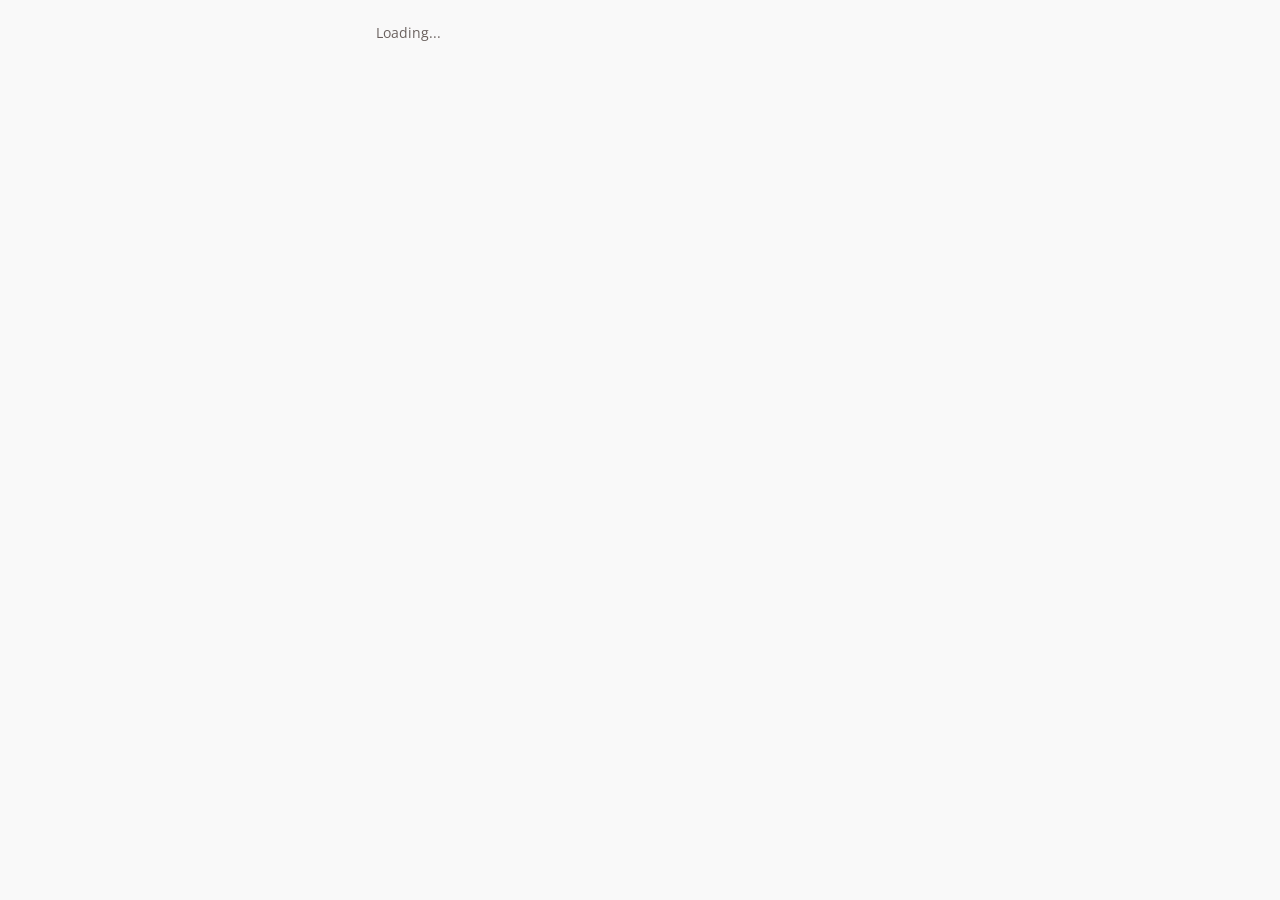
==== client.html @ 56cf0ac6 "Client accept and e-sign links, home alerts, versions card with update button Co-Authored-By: Claude" ====
<!doctype html>
<html lang="en">
<head>
<meta charset="utf-8">
<meta name="viewport" content="width=device-width,initial-scale=1,viewport-fit=cover">
<meta name="theme-color" content="#7A1F2E">
<meta name="robots" content="noindex,nofollow">
<title>HireHector: your booking</title>
<link rel="preconnect" href="https://fonts.googleapis.com">
<link rel="preconnect" href="https://fonts.gstatic.com" crossorigin>
<link href="https://fonts.googleapis.com/css2?family=Courgette&family=Open+Sans:wght@400;500;600;700&display=swap" rel="stylesheet">
<link rel="stylesheet" href="styles.css">
<style>
body{padding-bottom:40px}
.cwrap{max-width:560px;margin:0 auto;padding:22px 16px 40px;display:flex;flex-direction:column;gap:16px}
.sigbox{border:1px solid #8F8680;border-radius:10px;background:#fff;touch-action:none;width:100%;height:170px;display:block}
.terms{font-size:14px;line-height:1.55}
.terms li{margin:0 0 8px}
.big{font-size:17px}
.ok{background:#E3F1E6;border:1px solid #B5D8BC;color:#1F5A2D}
.chk{display:flex;gap:10px;align-items:flex-start;font-size:15px}
.chk input{width:22px;height:22px;margin-top:2px;flex:0 0 auto}
details summary{cursor:pointer;font-weight:600;min-height:44px;display:flex;align-items:center}
</style>
</head>
<body>
<div id="app" class="cwrap"><div class="sub">Loading...</div></div>
<div id="toast" class="toast" role="status" aria-live="polite"></div>
<script src="https://cdn.jsdelivr.net/npm/@supabase/supabase-js@2"></script>
<script src="https://cdnjs.cloudflare.com/ajax/libs/jspdf/2.5.1/jspdf.umd.min.js"></script>
<script src="config.js"></script>
<script src="pdf.js"></script>
<script src="client.js"></script>
</body>
</html>
---- styles.css ----
:root{--ink:#362F2D;--ground:#F9F9F9;--border:#E6E1DC;--muted:#6A615E;--label:#5A514E;--field:#8F8680;--maroon:#7A1F2E;--teal:#17607A;--cream:#F4ECE0;--cream2:#FAF6F0;--link:#0F4659;--ok-bg:#E3F3EA;--ok:#14633C;--info-bg:#E4F0F3;--info:#0F4659;--warn-bg:#FFF0D2;--warn:#7A4F00;--bad-bg:#F6E9EB;--bad:#5E1623}
*{box-sizing:border-box;-webkit-tap-highlight-color:transparent}
html,body{margin:0;background:var(--ground);color:var(--ink);font:15px/1.5 'Open Sans',system-ui,-apple-system,Segoe UI,sans-serif}
button,input,select,textarea{font:inherit;color:inherit}
a{color:var(--link)}
:focus-visible{outline:3px solid var(--teal);outline-offset:2px}
.shell{display:flex;flex-direction:column;min-height:100vh}
.top{position:sticky;top:0;z-index:20;display:flex;align-items:center;gap:12px;padding:10px 16px;background:#fff;border-bottom:1px solid var(--border)}
.logo{font-family:'Courgette',cursive;font-size:24px;line-height:1.1}
.top small{display:block;color:var(--muted);font-size:12px}
.main{flex:1;width:100%;max-width:1000px;margin:0 auto;padding:18px 16px 96px;display:flex;flex-direction:column;gap:16px}
.nav{position:fixed;left:0;right:0;bottom:0;z-index:20;display:flex;background:#fff;border-top:1px solid var(--border);padding-bottom:env(safe-area-inset-bottom)}
.nav a{flex:1;display:flex;flex-direction:column;align-items:center;gap:2px;padding:8px 2px;min-height:56px;color:var(--label);text-decoration:none;font-size:11.5px;font-weight:600}
.nav a.on{color:var(--maroon)}
.nav svg{width:22px;height:22px;stroke:currentColor;fill:none;stroke-width:1.8;stroke-linecap:round;stroke-linejoin:round}
.nav .desk{display:none}
h1{margin:4px 0 0;font-family:'Courgette',cursive;font-weight:400;font-size:32px;line-height:1.2}
h2{margin:0;font-size:18px;font-weight:700;line-height:1.25}
.sub{font-size:14px;color:var(--muted)}
.eyebrow{font-size:12px;font-weight:700;letter-spacing:.06em;text-transform:uppercase;color:var(--muted)}
.card{background:#fff;border:1px solid var(--border);border-radius:16px;padding:18px}
.stack{display:flex;flex-direction:column;gap:12px}
.row{display:flex;flex-wrap:wrap;gap:12px;align-items:center}
.sp{justify-content:space-between}
.grow{flex:1 1 200px;min-width:0}
.grid{display:grid;grid-template-columns:repeat(auto-fit,minmax(150px,1fr));gap:12px}
.tile .n{font-size:28px;font-weight:700;line-height:1.2}
.btn{display:inline-flex;align-items:center;justify-content:center;gap:8px;min-height:44px;padding:0 18px;border:0;border-radius:10px;background:var(--maroon);color:#fff;font-weight:600;cursor:pointer;text-decoration:none}
.btn2{display:inline-flex;align-items:center;justify-content:center;gap:8px;min-height:44px;padding:0 18px;border:1px solid var(--field);border-radius:10px;background:#fff;color:var(--ink);font-weight:600;cursor:pointer;text-decoration:none}
.btn.danger,.btn2.danger{color:var(--bad)}
.btn2.danger{border-color:#C9A2A9}
.btn[disabled],.btn2[disabled]{opacity:.5;pointer-events:none}
.fld{display:flex;flex-direction:column;gap:6px;min-width:0}
.fld>label,.fld>.lbl{font-size:13px;font-weight:600;color:var(--label)}
input,select,textarea{width:100%;min-height:44px;padding:8px 12px;border:1px solid var(--field);border-radius:10px;background:#fff}
textarea{min-height:84px;resize:vertical}
.form{display:grid;grid-template-columns:repeat(auto-fit,minmax(220px,1fr));gap:14px}
.form .wide{grid-column:1/-1}
.chip{display:inline-flex;align-items:center;padding:3px 10px;border-radius:999px;font-size:13px;font-weight:600;white-space:nowrap}
.chips{display:flex;flex-wrap:wrap;gap:8px}
.pill{min-height:44px;padding:0 16px;border-radius:999px;border:1px solid var(--field);background:#fff;font-weight:600;cursor:pointer}
.pill.on{background:var(--maroon);border-color:var(--maroon);color:#fff}
.item{display:flex;flex-wrap:wrap;gap:12px;align-items:center;padding:14px 0;border-top:1px solid var(--border);text-decoration:none;color:inherit}
.item:first-child{border-top:0}
.date{flex:0 0 auto;width:58px;text-align:center;padding:6px 0;border-radius:12px;background:var(--cream)}
.date b{display:block;font-size:22px;line-height:1.1}
.date span{font-size:11px;font-weight:700;letter-spacing:.06em;text-transform:uppercase;color:var(--muted)}
.dot{flex:0 0 auto;display:inline-block;width:10px;height:10px;border-radius:50%}
.kv{display:flex;justify-content:space-between;gap:12px;padding:8px 0;border-bottom:1px solid var(--border)}
.kv.tot{border-bottom:2px solid var(--ink);font-weight:700}
.notice{padding:12px 16px;border-radius:12px;background:var(--warn-bg);color:var(--warn)}
.notice.err{background:var(--bad-bg);color:var(--bad)}
.cal{display:grid;grid-template-columns:repeat(7,minmax(0,1fr));border-top:1px solid var(--border);border-left:1px solid var(--border)}
.cal>div{border-right:1px solid var(--border);border-bottom:1px solid var(--border);min-height:62px;padding:4px;font-size:12px;background:#fff;overflow:hidden}
.cal .h{min-height:0;text-align:center;font-weight:700;letter-spacing:0;text-transform:uppercase;color:var(--muted);background:var(--cream2);padding:6px 0;font-size:10px}
.cal .o{background:var(--cream2)}
.cal .t{display:inline-flex;align-items:center;justify-content:center;width:22px;height:22px;border-radius:50%;background:var(--maroon);color:#fff;font-weight:700}
.ev{display:block;margin-top:3px;padding:2px 4px;border-radius:5px;font-weight:600;overflow:hidden;text-overflow:ellipsis;white-space:nowrap;text-decoration:none;color:var(--ink)}
.login{max-width:420px;margin:12vh auto 0;display:flex;flex-direction:column;gap:16px;padding:0 16px}
.toast{position:fixed;left:50%;bottom:84px;transform:translate(-50%,20px);background:var(--ink);color:#fff;padding:11px 16px;border-radius:12px;font-weight:600;opacity:0;pointer-events:none;transition:.25s;z-index:50;max-width:90vw;text-align:center}
.toast.show{opacity:1;transform:translate(-50%,0)}
.scroll{overflow-x:auto}
@media (min-width:900px){
  .shell{flex-direction:row}
  .top{position:fixed;left:0;top:0;bottom:0;width:240px;flex-direction:column;align-items:flex-start;padding:22px 16px;border-right:1px solid var(--border);border-bottom:0}
  .nav{position:fixed;left:0;top:96px;bottom:auto;right:auto;width:240px;flex-direction:column;border-top:0;background:transparent;padding:0 12px}
  .nav a{flex:none;flex-direction:row;gap:12px;justify-content:flex-start;padding:0 12px;min-height:44px;border-radius:10px;font-size:13px;letter-spacing:.04em;text-transform:uppercase}
  .nav a.on{background:var(--cream)}
  .nav .mob{display:none}
  .nav .desk{display:flex}
  .main{margin-left:240px;max-width:none;padding:32px 40px 56px;width:calc(100% - 240px)}
  .toast{bottom:24px}
}
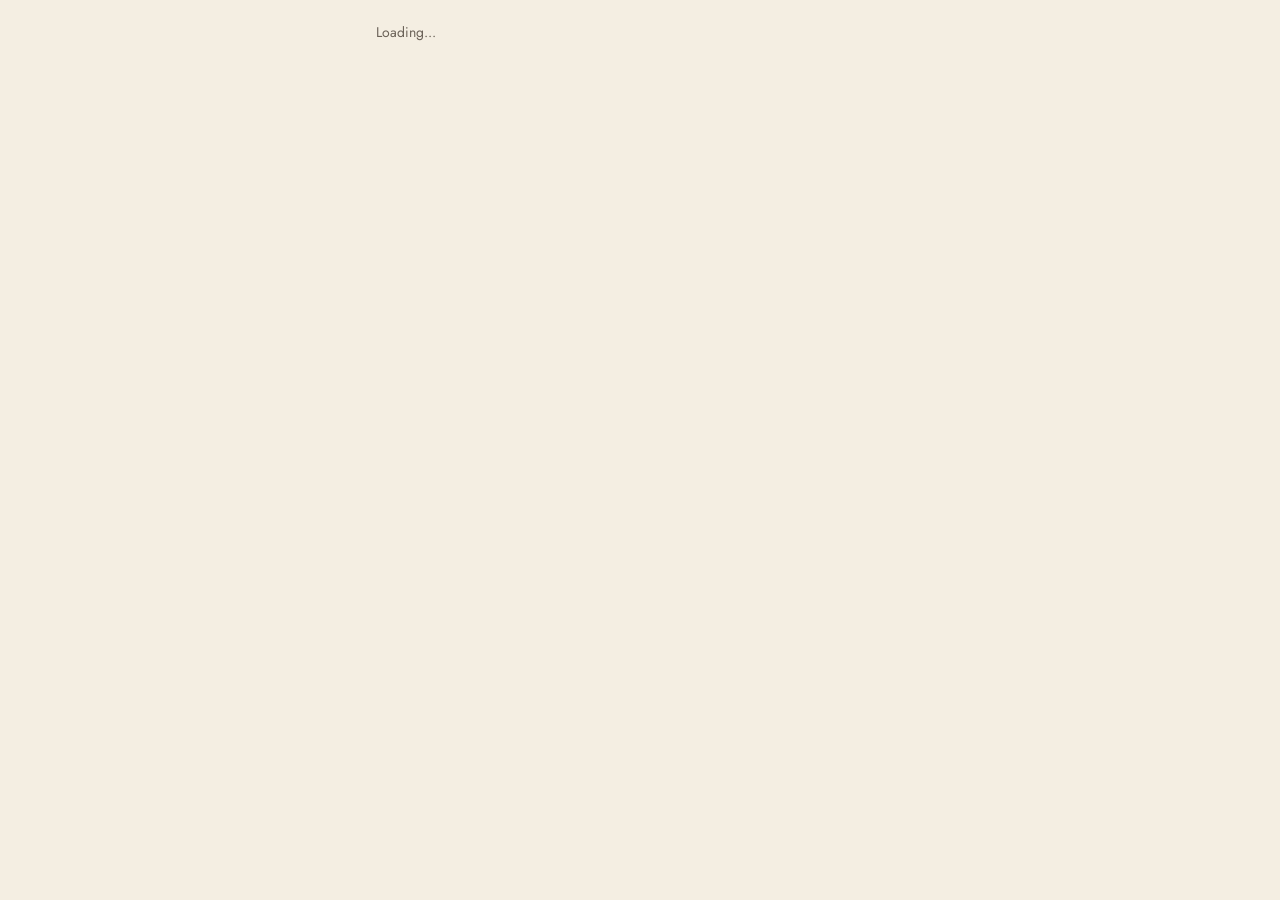
==== commit 24ed7fb8: "New logo and website theme (v1.5.0) Logo on sign-in, header, client page and PDFs; new app icons; co" ====
--- a/client.html
+++ b/client.html
@@ -3,17 +3,17 @@
 <head>
 <meta charset="utf-8">
 <meta name="viewport" content="width=device-width,initial-scale=1,viewport-fit=cover">
-<meta name="theme-color" content="#7A1F2E">
+<meta name="theme-color" content="#9B2C26">
 <meta name="robots" content="noindex,nofollow">
 <title>HireHector: your booking</title>
 <link rel="preconnect" href="https://fonts.googleapis.com">
 <link rel="preconnect" href="https://fonts.gstatic.com" crossorigin>
-<link href="https://fonts.googleapis.com/css2?family=Courgette&family=Open+Sans:wght@400;500;600;700&display=swap" rel="stylesheet">
+<link href="https://fonts.googleapis.com/css2?family=Gloock&family=Jost:wght@400;500;600;700&display=swap" rel="stylesheet">
 <link rel="stylesheet" href="styles.css">
 <style>
 body{padding-bottom:40px}
 .cwrap{max-width:560px;margin:0 auto;padding:22px 16px 40px;display:flex;flex-direction:column;gap:16px}
-.sigbox{border:1px solid #8F8680;border-radius:10px;background:#fff;touch-action:none;width:100%;height:170px;display:block}
+.sigbox{border:1px solid #8C8374;border-radius:10px;background:#FBF8F1;touch-action:none;width:100%;height:170px;display:block}
 .terms{font-size:14px;line-height:1.55}
 .terms li{margin:0 0 8px}
 .big{font-size:17px}
--- a/styles.css
+++ b/styles.css
@@ -1,44 +1,45 @@
-:root{--ink:#362F2D;--ground:#F9F9F9;--border:#E6E1DC;--muted:#6A615E;--label:#5A514E;--field:#8F8680;--maroon:#7A1F2E;--teal:#17607A;--cream:#F4ECE0;--cream2:#FAF6F0;--link:#0F4659;--ok-bg:#E3F3EA;--ok:#14633C;--info-bg:#E4F0F3;--info:#0F4659;--warn-bg:#FFF0D2;--warn:#7A4F00;--bad-bg:#F6E9EB;--bad:#5E1623}
+:root{--ink:#2B2620;--ground:#F4EEE2;--border:#E2DBCD;--muted:#6B6258;--label:#4A4239;--field:#8C8374;--maroon:#9B2C26;--teal:#2F5E86;--cream:#EBE2D0;--cream2:#FBF8F1;--link:#244A6B;--card:#FBF8F1;--ok-bg:#E3F3EA;--ok:#14633C;--info-bg:#DCE7F1;--info:#244A6B;--warn-bg:#FFF0D2;--warn:#7A4F00;--bad-bg:#F6E9EB;--bad:#5E1623}
 *{box-sizing:border-box;-webkit-tap-highlight-color:transparent}
-html,body{margin:0;background:var(--ground);color:var(--ink);font:15px/1.5 'Open Sans',system-ui,-apple-system,Segoe UI,sans-serif}
+html,body{margin:0;background:var(--ground);color:var(--ink);font:16px/1.5 'Jost',system-ui,-apple-system,Segoe UI,sans-serif}
 button,input,select,textarea{font:inherit;color:inherit}
 a{color:var(--link)}
 :focus-visible{outline:3px solid var(--teal);outline-offset:2px}
 .shell{display:flex;flex-direction:column;min-height:100vh}
-.top{position:sticky;top:0;z-index:20;display:flex;align-items:center;gap:12px;padding:10px 16px;background:#fff;border-bottom:1px solid var(--border)}
-.logo{font-family:'Courgette',cursive;font-size:24px;line-height:1.1}
+.top{position:sticky;top:0;z-index:20;display:flex;align-items:center;gap:12px;padding:10px 16px;background:var(--ground);border-bottom:1px solid var(--border)}
+.logo{display:flex;align-items:center;gap:10px;font-family:'Gloock',Georgia,serif;font-size:24px;line-height:1.1}
+.logo img{width:46px;height:auto;flex:none}
 .top small{display:block;color:var(--muted);font-size:12px}
 .main{flex:1;width:100%;max-width:1000px;margin:0 auto;padding:18px 16px 96px;display:flex;flex-direction:column;gap:16px}
-.nav{position:fixed;left:0;right:0;bottom:0;z-index:20;display:flex;background:#fff;border-top:1px solid var(--border);padding-bottom:env(safe-area-inset-bottom)}
+.nav{position:fixed;left:0;right:0;bottom:0;z-index:20;display:flex;background:var(--card);border-top:1px solid var(--border);padding-bottom:env(safe-area-inset-bottom)}
 .nav a{flex:1;display:flex;flex-direction:column;align-items:center;gap:2px;padding:8px 2px;min-height:56px;color:var(--label);text-decoration:none;font-size:11.5px;font-weight:600}
 .nav a.on{color:var(--maroon)}
 .nav svg{width:22px;height:22px;stroke:currentColor;fill:none;stroke-width:1.8;stroke-linecap:round;stroke-linejoin:round}
 .nav .desk{display:none}
-h1{margin:4px 0 0;font-family:'Courgette',cursive;font-weight:400;font-size:32px;line-height:1.2}
-h2{margin:0;font-size:18px;font-weight:700;line-height:1.25}
+h1{margin:4px 0 0;font-family:'Gloock',Georgia,serif;font-weight:400;font-size:32px;line-height:1.2}
+h2{margin:0;font-size:19px;font-weight:600;line-height:1.25}
 .sub{font-size:14px;color:var(--muted)}
 .eyebrow{font-size:12px;font-weight:700;letter-spacing:.06em;text-transform:uppercase;color:var(--muted)}
-.card{background:#fff;border:1px solid var(--border);border-radius:16px;padding:18px}
+.card{background:var(--card);border:1px solid var(--border);border-radius:20px;padding:18px}
 .stack{display:flex;flex-direction:column;gap:12px}
 .row{display:flex;flex-wrap:wrap;gap:12px;align-items:center}
 .sp{justify-content:space-between}
 .grow{flex:1 1 200px;min-width:0}
 .grid{display:grid;grid-template-columns:repeat(auto-fit,minmax(150px,1fr));gap:12px}
 .tile .n{font-size:28px;font-weight:700;line-height:1.2}
-.btn{display:inline-flex;align-items:center;justify-content:center;gap:8px;min-height:44px;padding:0 18px;border:0;border-radius:10px;background:var(--maroon);color:#fff;font-weight:600;cursor:pointer;text-decoration:none}
-.btn2{display:inline-flex;align-items:center;justify-content:center;gap:8px;min-height:44px;padding:0 18px;border:1px solid var(--field);border-radius:10px;background:#fff;color:var(--ink);font-weight:600;cursor:pointer;text-decoration:none}
+.btn{display:inline-flex;align-items:center;justify-content:center;gap:8px;min-height:44px;padding:0 18px;border:0;border-radius:999px;background:var(--maroon);color:#fff;font-weight:600;cursor:pointer;text-decoration:none}
+.btn2{display:inline-flex;align-items:center;justify-content:center;gap:8px;min-height:44px;padding:0 18px;border:1px solid var(--field);border-radius:999px;background:var(--card);color:var(--ink);font-weight:600;cursor:pointer;text-decoration:none}
 .btn.danger,.btn2.danger{color:var(--bad)}
 .btn2.danger{border-color:#C9A2A9}
 .btn[disabled],.btn2[disabled]{opacity:.5;pointer-events:none}
 .fld{display:flex;flex-direction:column;gap:6px;min-width:0}
 .fld>label,.fld>.lbl{font-size:13px;font-weight:600;color:var(--label)}
-input,select,textarea{width:100%;min-height:44px;padding:8px 12px;border:1px solid var(--field);border-radius:10px;background:#fff}
+input,select,textarea{width:100%;min-height:44px;padding:8px 12px;border:1px solid var(--field);border-radius:10px;background:var(--card)}
 textarea{min-height:84px;resize:vertical}
 .form{display:grid;grid-template-columns:repeat(auto-fit,minmax(220px,1fr));gap:14px}
 .form .wide{grid-column:1/-1}
 .chip{display:inline-flex;align-items:center;padding:3px 10px;border-radius:999px;font-size:13px;font-weight:600;white-space:nowrap}
 .chips{display:flex;flex-wrap:wrap;gap:8px}
-.pill{min-height:44px;padding:0 16px;border-radius:999px;border:1px solid var(--field);background:#fff;font-weight:600;cursor:pointer}
+.pill{min-height:44px;padding:0 16px;border-radius:999px;border:1px solid var(--field);background:var(--card);font-weight:600;cursor:pointer}
 .pill.on{background:var(--maroon);border-color:var(--maroon);color:#fff}
 .item{display:flex;flex-wrap:wrap;gap:12px;align-items:center;padding:14px 0;border-top:1px solid var(--border);text-decoration:none;color:inherit}
 .item:first-child{border-top:0}
@@ -51,7 +52,7 @@
 .notice{padding:12px 16px;border-radius:12px;background:var(--warn-bg);color:var(--warn)}
 .notice.err{background:var(--bad-bg);color:var(--bad)}
 .cal{display:grid;grid-template-columns:repeat(7,minmax(0,1fr));border-top:1px solid var(--border);border-left:1px solid var(--border)}
-.cal>div{border-right:1px solid var(--border);border-bottom:1px solid var(--border);min-height:62px;padding:4px;font-size:12px;background:#fff;overflow:hidden}
+.cal>div{border-right:1px solid var(--border);border-bottom:1px solid var(--border);min-height:62px;padding:4px;font-size:12px;background:var(--card);overflow:hidden}
 .cal .h{min-height:0;text-align:center;font-weight:700;letter-spacing:0;text-transform:uppercase;color:var(--muted);background:var(--cream2);padding:6px 0;font-size:10px}
 .cal .o{background:var(--cream2)}
 .cal .t{display:inline-flex;align-items:center;justify-content:center;width:22px;height:22px;border-radius:50%;background:var(--maroon);color:#fff;font-weight:700}
